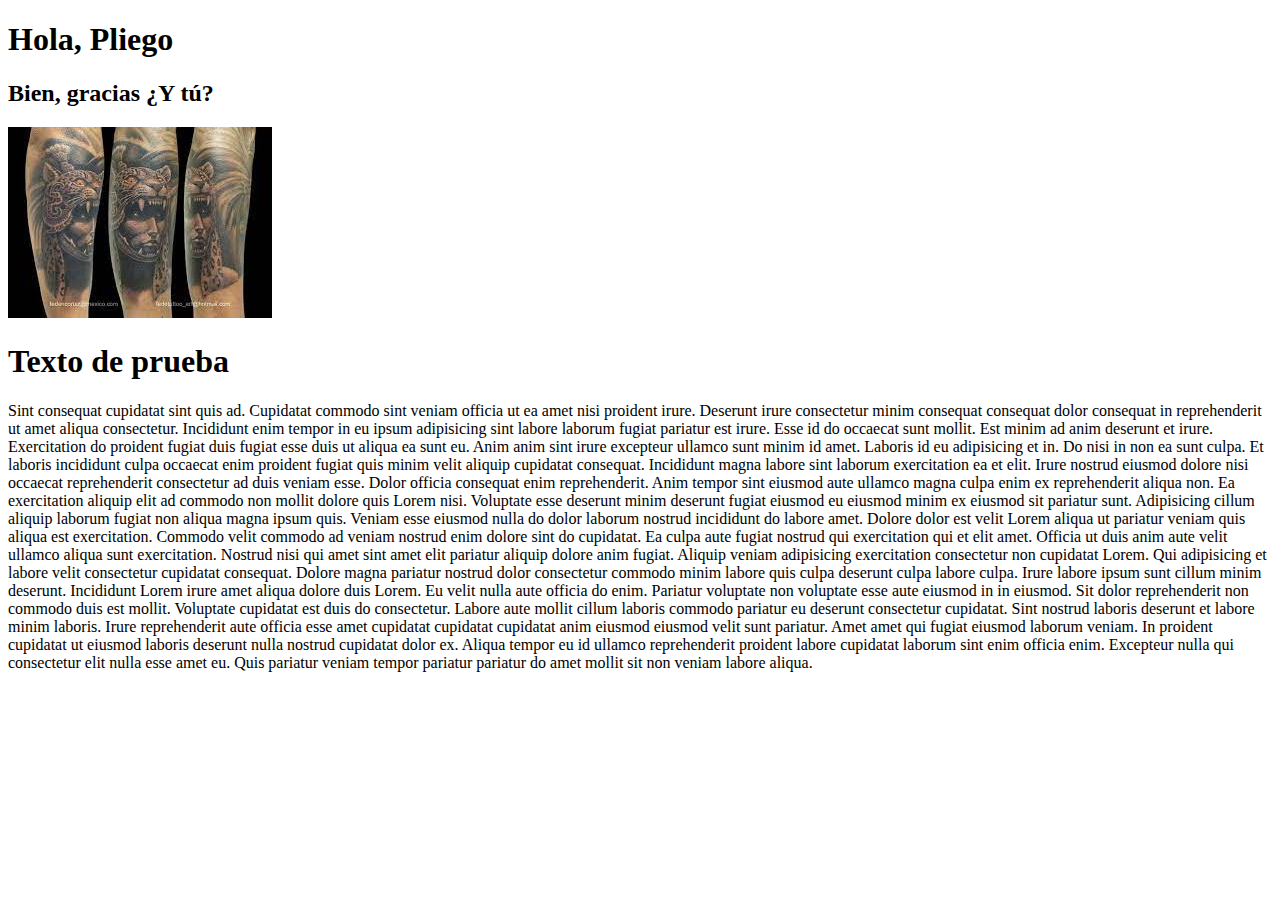
==== Prueba/index.html @ ac4add56 "Mi primer commit" ====
<!DOCTYPE html>
<html lang="es">
<head>
    <meta charset="UTF-8">
    <meta http-equiv="X-UA-Compatible" content="IE=edge">
    <meta name="viewport" content="width=device-width, initial-scale=1.0">
    <title>Prueba_1</title>
</head>
<body>
    <h1>Hola, Pliego</h1>
    <h2>Bien, gracias ¿Y tú?</h2>
    <img src="img/Tattoo.jfif" alt="No hay tattoo">
    <img src="https://picsum.photos/id/606/199/200" alt="">
    <h1>Texto de prueba</h1>
    <p>Sint consequat cupidatat sint quis ad. Cupidatat commodo sint veniam officia ut ea amet nisi proident irure. Deserunt irure consectetur minim consequat consequat dolor consequat in reprehenderit ut amet aliqua consectetur.

Incididunt enim tempor in eu ipsum adipisicing sint labore laborum fugiat pariatur est irure. Esse id do occaecat sunt mollit. Est minim ad anim deserunt et irure.

Exercitation do proident fugiat duis fugiat esse duis ut aliqua ea sunt eu. Anim anim sint irure excepteur ullamco sunt minim id amet. Laboris id eu adipisicing et in. Do nisi in non ea sunt culpa. Et laboris incididunt culpa occaecat enim proident fugiat quis minim velit aliquip cupidatat consequat. Incididunt magna labore sint laborum exercitation ea et elit. Irure nostrud eiusmod dolore nisi occaecat reprehenderit consectetur ad duis veniam esse.

Dolor officia consequat enim reprehenderit. Anim tempor sint eiusmod aute ullamco magna culpa enim ex reprehenderit aliqua non. Ea exercitation aliquip elit ad commodo non mollit dolore quis Lorem nisi. Voluptate esse deserunt minim deserunt fugiat eiusmod eu eiusmod minim ex eiusmod sit pariatur sunt.

Adipisicing cillum aliquip laborum fugiat non aliqua magna ipsum quis. Veniam esse eiusmod nulla do dolor laborum nostrud incididunt do labore amet. Dolore dolor est velit Lorem aliqua ut pariatur veniam quis aliqua est exercitation. Commodo velit commodo ad veniam nostrud enim dolore sint do cupidatat.

Ea culpa aute fugiat nostrud qui exercitation qui et elit amet. Officia ut duis anim aute velit ullamco aliqua sunt exercitation. Nostrud nisi qui amet sint amet elit pariatur aliquip dolore anim fugiat. Aliquip veniam adipisicing exercitation consectetur non cupidatat Lorem. Qui adipisicing et labore velit consectetur cupidatat consequat.

Dolore magna pariatur nostrud dolor consectetur commodo minim labore quis culpa deserunt culpa labore culpa. Irure labore ipsum sunt cillum minim deserunt. Incididunt Lorem irure amet aliqua dolore duis Lorem. Eu velit nulla aute officia do enim. Pariatur voluptate non voluptate esse aute eiusmod in in eiusmod. Sit dolor reprehenderit non commodo duis est mollit. Voluptate cupidatat est duis do consectetur.

Labore aute mollit cillum laboris commodo pariatur eu deserunt consectetur cupidatat. Sint nostrud laboris deserunt et labore minim laboris. Irure reprehenderit aute officia esse amet cupidatat cupidatat cupidatat anim eiusmod eiusmod velit sunt pariatur. Amet amet qui fugiat eiusmod laborum veniam.

In proident cupidatat ut eiusmod laboris deserunt nulla nostrud cupidatat dolor ex. Aliqua tempor eu id ullamco reprehenderit proident labore cupidatat laborum sint enim officia enim. Excepteur nulla qui consectetur elit nulla esse amet eu. Quis pariatur veniam tempor pariatur pariatur do amet mollit sit non veniam labore aliqua.</p>
</body>
</html>
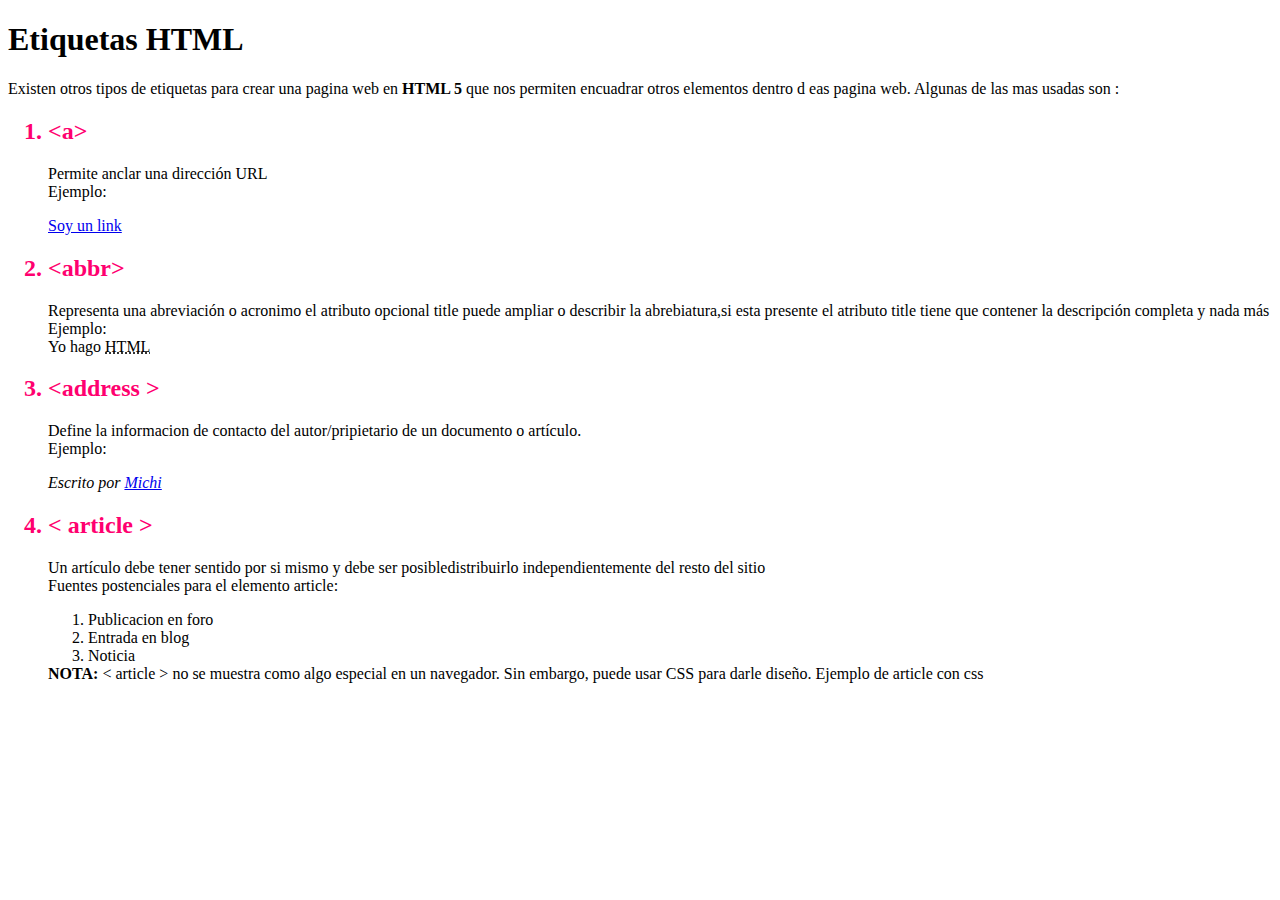
==== commit f7ed6765: "Botones" ====
--- a/Prueba/index.html
+++ b/Prueba/index.html
@@ -1,33 +1,101 @@
 <!DOCTYPE html>
 <html lang="es">
+
 <head>
     <meta charset="UTF-8">
     <meta http-equiv="X-UA-Compatible" content="IE=edge">
     <meta name="viewport" content="width=device-width, initial-scale=1.0">
-    <title>Prueba_1</title>
+    <title>Etiquetas html</title>
+    <style>
+        h2 {
+            color: rgb(255, 0, 111); 
+        }
+
+        li {
+            list-style: decimal;
+        }
+    </style>
 </head>
+<header>
+    <h1>Etiquetas HTML</h1>
+    <intro>Existen otros tipos de etiquetas para crear una pagina web en <b>HTML 5</b> que nos permiten encuadrar otros
+        elementos dentro d eas pagina web. Algunas de las mas usadas son :
+    </intro>
+</header>
+
 <body>
-    <h1>Hola, Pliego</h1>
-    <h2>Bien, gracias ¿Y tú?</h2>
-    <img src="img/Tattoo.jfif" alt="No hay tattoo">
-    <img src="https://picsum.photos/id/606/199/200" alt="">
-    <h1>Texto de prueba</h1>
-    <p>Sint consequat cupidatat sint quis ad. Cupidatat commodo sint veniam officia ut ea amet nisi proident irure. Deserunt irure consectetur minim consequat consequat dolor consequat in reprehenderit ut amet aliqua consectetur.
+    <ul>
+        <h2>
+            <li >&lt;a></li>
+        </h2>
+        <p> Permite anclar una dirección URL <br>
+        Ejemplo:</p>
+        <a href="http://www.google.com">Soy un link </a>
 
-Incididunt enim tempor in eu ipsum adipisicing sint labore laborum fugiat pariatur est irure. Esse id do occaecat sunt mollit. Est minim ad anim deserunt et irure.
+    
 
-Exercitation do proident fugiat duis fugiat esse duis ut aliqua ea sunt eu. Anim anim sint irure excepteur ullamco sunt minim id amet. Laboris id eu adipisicing et in. Do nisi in non ea sunt culpa. Et laboris incididunt culpa occaecat enim proident fugiat quis minim velit aliquip cupidatat consequat. Incididunt magna labore sint laborum exercitation ea et elit. Irure nostrud eiusmod dolore nisi occaecat reprehenderit consectetur ad duis veniam esse.
+<!-- este es un comentario -->
 
-Dolor officia consequat enim reprehenderit. Anim tempor sint eiusmod aute ullamco magna culpa enim ex reprehenderit aliqua non. Ea exercitation aliquip elit ad commodo non mollit dolore quis Lorem nisi. Voluptate esse deserunt minim deserunt fugiat eiusmod eu eiusmod minim ex eiusmod sit pariatur sunt.
+    
 
-Adipisicing cillum aliquip laborum fugiat non aliqua magna ipsum quis. Veniam esse eiusmod nulla do dolor laborum nostrud incididunt do labore amet. Dolore dolor est velit Lorem aliqua ut pariatur veniam quis aliqua est exercitation. Commodo velit commodo ad veniam nostrud enim dolore sint do cupidatat.
+        <h2><li > &lt;abbr&gt; </li></h2>
+        <p>
+            Representa una abreviación o acronimo el atributo opcional title puede ampliar o describir la abrebiatura,si esta presente el atributo title tiene que contener la descripción completa y nada más
+            <br>
+            Ejemplo: <br> 
+            Yo hago     <abbr title=" Hipertext Markup Language"> HTML </abbr>
+         
+        </p>
 
-Ea culpa aute fugiat nostrud qui exercitation qui et elit amet. Officia ut duis anim aute velit ullamco aliqua sunt exercitation. Nostrud nisi qui amet sint amet elit pariatur aliquip dolore anim fugiat. Aliquip veniam adipisicing exercitation consectetur non cupidatat Lorem. Qui adipisicing et labore velit consectetur cupidatat consequat.
+        <h2>
 
-Dolore magna pariatur nostrud dolor consectetur commodo minim labore quis culpa deserunt culpa labore culpa. Irure labore ipsum sunt cillum minim deserunt. Incididunt Lorem irure amet aliqua dolore duis Lorem. Eu velit nulla aute officia do enim. Pariatur voluptate non voluptate esse aute eiusmod in in eiusmod. Sit dolor reprehenderit non commodo duis est mollit. Voluptate cupidatat est duis do consectetur.
+            <li> &lt;address &gt; </li>
+        </h2>
+            <p>
+                Define la informacion de contacto del autor/pripietario de un documento o artículo.
+                <br>
+                Ejemplo:
+                
+             <address> Escrito por <a href="michi@gmail.com">Michi</a> </address>
+        </p>
 
-Labore aute mollit cillum laboris commodo pariatur eu deserunt consectetur cupidatat. Sint nostrud laboris deserunt et labore minim laboris. Irure reprehenderit aute officia esse amet cupidatat cupidatat cupidatat anim eiusmod eiusmod velit sunt pariatur. Amet amet qui fugiat eiusmod laborum veniam.
+        <h2>
 
-In proident cupidatat ut eiusmod laboris deserunt nulla nostrud cupidatat dolor ex. Aliqua tempor eu id ullamco reprehenderit proident labore cupidatat laborum sint enim officia enim. Excepteur nulla qui consectetur elit nulla esse amet eu. Quis pariatur veniam tempor pariatur pariatur do amet mollit sit non veniam labore aliqua.</p>
+            <li> &lt; article &gt;</li>
+                 </h2>
+
+            <p>
+                Un artículo debe tener sentido por si mismo y debe ser posibledistribuirlo independientemente del resto del sitio <br>
+                Fuentes postenciales para el elemento article:
+                
+
+                    <ul>
+                        <li>Publicacion en foro</li>
+                        <li>Entrada en blog</li>
+                        <li>Noticia</li>
+                    </ul>
+                    
+                
+                <b>NOTA: </b> &lt; article &gt; no se muestra como algo especial en un navegador. Sin embargo, puede usar CSS para darle diseño.
+                    <a src="article.html"> Ejemplo de article con css </a>
+
+
+                    
+            </p>
+
+
+
+
+
+   
+
+
+
+        
+        
+
+
+    </ul>
 </body>
+
 </html>